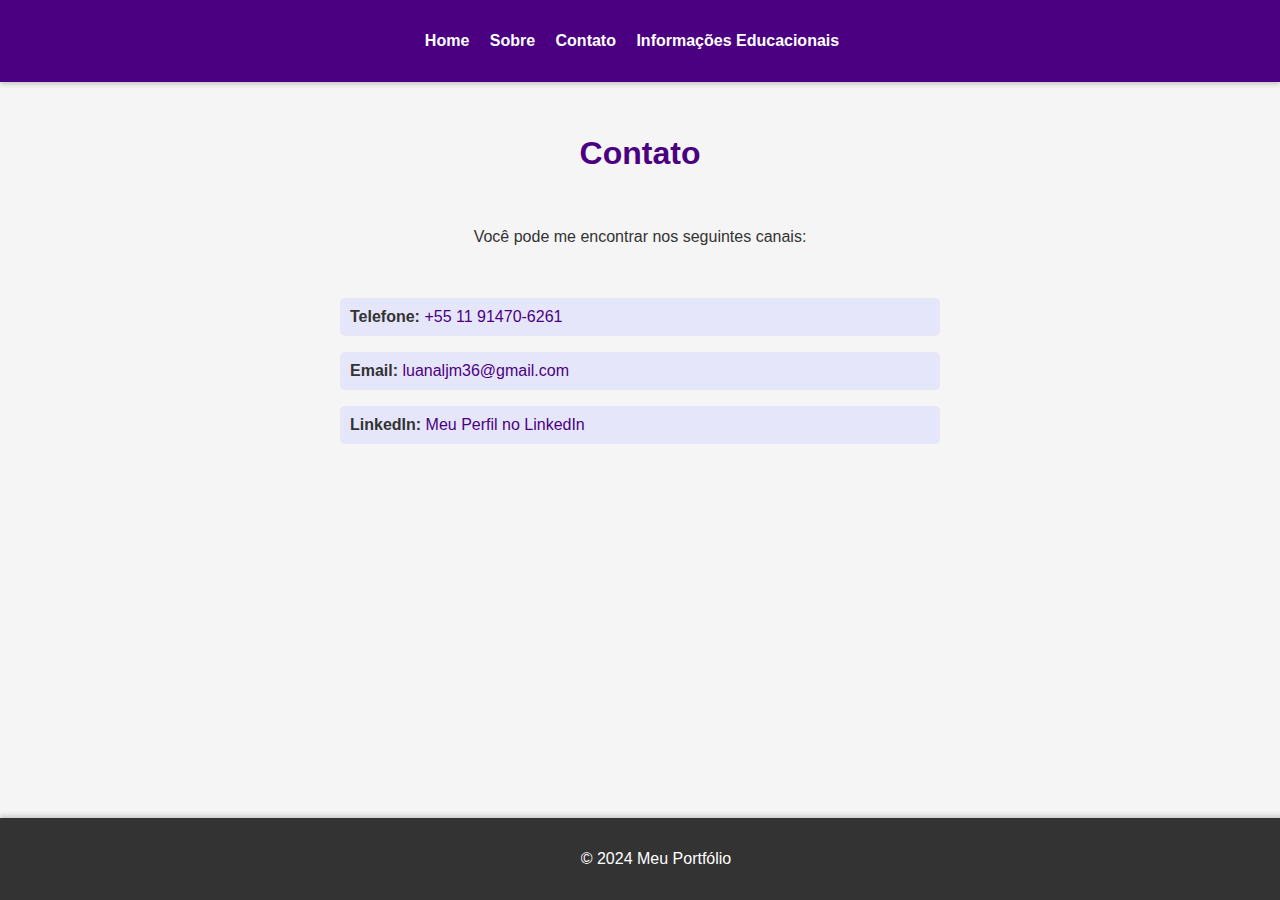
==== contato.html @ 446f7cb4 "Add files via upload" ====
<!DOCTYPE html>
<html lang="pt-BR">
<head>
    <!-- Metadados e informações básicas -->
    <meta charset="UTF-8"> <!-- Define a codificação de caracteres como UTF-8 -->
    <meta name="viewport" content="width=device-width, initial-scale=1.0"> <!-- Ajusta o layout para dispositivos móveis -->
    <title>Contato - Meu Portfólio</title> <!-- Título da página -->
    <link rel="stylesheet" href="styles.css"> <!-- Link para o arquivo CSS externo -->
</head>
<body>
    <!-- Cabeçalho com navegação -->
    <header>
        <nav>
            <ul>
                <li><a href="index.html">Home</a></li> <!-- Link para a página inicial -->
                <li><a href="sobre.html">Sobre</a></li> <!-- Link para a página "Sobre" -->
                <li><a href="contato.html">Contato</a></li> <!-- Link para a página "Contato" -->
                <li><a href="educacional.html">Informações Educacionais</a></li> <!-- Link para a página de informações educacionais -->
            </ul>
        </nav>
    </header>
    <!-- Conteúdo principal da página -->
    <main>
        <section>
            <h1>Contato</h1> <!-- Título da seção de contato -->
            <br> <!-- Quebra de linha -->
            <p>Você pode me encontrar nos seguintes canais:</p> <!-- Texto explicativo -->
            <br><br> <!-- Dupla quebra de linha para espaçamento -->
            <ul class="contact-info">
                <!-- Lista de informações de contato -->
                <li><strong>Telefone:</strong> <a href="tel:+5511914706161">+55 11 91470-6261</a></li> <!-- Telefone -->
                <li><strong>Email:</strong> <a href="mailto:luanaljm36@gmail.com">luanaljm36@gmail.com</a></li> <!-- Email -->
                <li><strong>LinkedIn:</strong> <a href="https://www.linkedin.com/in/luana-monteiro-4051611a0" target="_blank">Meu Perfil no LinkedIn</a></li> <!-- LinkedIn -->
            </ul>
        </section>
    </main>
    <!-- Rodapé da página -->
    <footer>
        <p>&copy; 2024 Meu Portfólio</p> <!-- Informação de copyright -->
    </footer>
</body>
</html>
---- styles.css ----
body {
    font-family: Arial, sans-serif; /* Fonte padrão */
    margin: 0; /* Remove a margem padrão */
    padding: 0; /* Remove o preenchimento padrão */
    text-align: center; /* Centraliza o texto */
    background-color: #f5f5f5; /* Define o fundo com um branco suave */
    color: #333; /* Define a cor do texto padrão */
}

header {
    background-color: #4B0082; /* Fundo roxo escuro para o cabeçalho */
    color: white; /* Texto branco */
    padding: 1rem; /* Preenchimento interno do cabeçalho */
    box-shadow: 0px 2px 5px rgba(0, 0, 0, 0.2); /* Sombra sutil no cabeçalho */
}

nav ul {
    list-style-type: none; /* Remove os marcadores de lista */
    padding: 0; /* Remove o preenchimento */
}

nav ul li {
    display: inline; /* Exibe os itens da lista em linha */
    margin-right: 1rem; /* Espaçamento entre os itens */
}

nav ul li a {
    color: #ffffff; /* Cor branca para os links */
    text-decoration: none; /* Remove o sublinhado dos links */
    font-weight: bold; /* Deixa o texto dos links em negrito */
    transition: color 0.3s ease; /* Transição suave na mudança de cor */
}

nav ul li a:hover {
    color: #FFD700; /* Cor dourada para os links ao passar o mouse */
}

main {
    padding: 2rem; /* Preenchimento interno do conteúdo principal */
}

section {
    margin-bottom: 2rem; /* Espaçamento abaixo das seções */
}

h1, h2 {
    color: #4B0082; /* Roxo escuro para os títulos */
}

.contact-info, .education-info {
    list-style-type: none; /* Remove os marcadores de lista */
    padding: 0; /* Remove o preenchimento */
    text-align: left; /* Alinha o texto à esquerda */
    max-width: 600px; /* Limita a largura máxima */
    margin: 0 auto; /* Centraliza a lista horizontalmente */
}

.contact-info li, .education-info li {
    margin-bottom: 1rem; /* Espaçamento entre os itens da lista */
    padding: 10px; /* Preenchimento interno dos itens */
    background-color: #e6e6fa; /* Fundo lilás claro para destaque */
    border-radius: 5px; /* Bordas arredondadas */
}

.contact-info a, .education-info a {
    color: #4B0082; /* Roxo escuro para os links */
    text-decoration: none; /* Remove o sublinhado dos links */
}

.contact-info a:hover, .education-info a:hover {
    text-decoration: underline; /* Sublinha os links ao passar o mouse */
    color: #9400D3; /* Roxo mais vivo no hover */
}

footer {
    background-color: #333333; /* Preto para o fundo do rodapé */
    color: white; /* Texto branco no rodapé */
    text-align: center; /* Centraliza o texto */
    padding: 1rem; /* Preenchimento interno do rodapé */
    position: absolute; /* Posiciona o rodapé fixo no fundo */
    bottom: 0; /* Alinha o rodapé ao fundo da página */
    width: 100%; /* Define o rodapé para ocupar toda a largura */
    box-shadow: 0px -2px 5px rgba(0, 0, 0, 0.2); /* Sombra sutil no topo do rodapé */
}
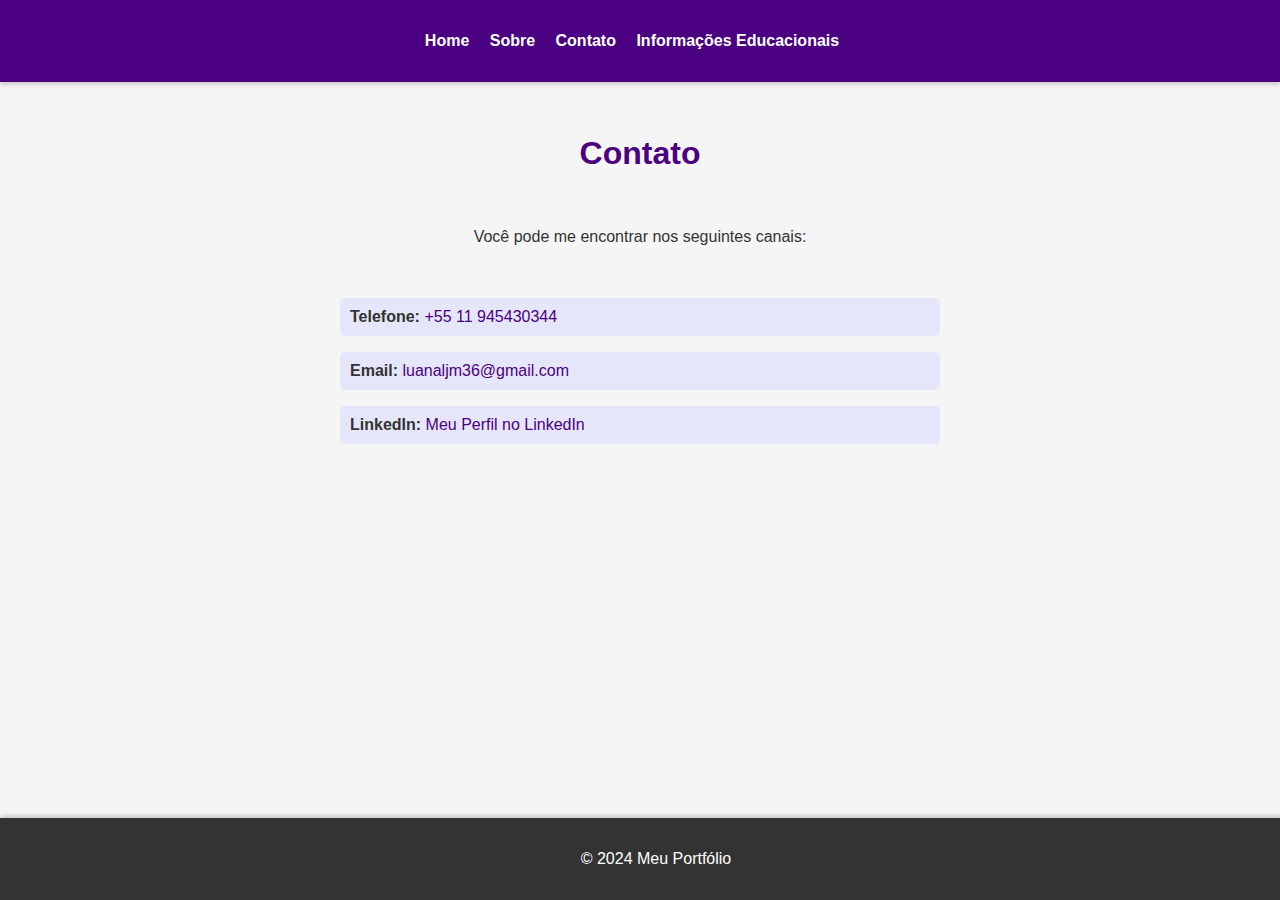
==== commit f85bdf5d: "Update contato.html" ====
--- a/contato.html
+++ b/contato.html
@@ -28,7 +28,7 @@
             <br><br> <!-- Dupla quebra de linha para espaçamento -->
             <ul class="contact-info">
                 <!-- Lista de informações de contato -->
-                <li><strong>Telefone:</strong> <a href="tel:+5511914706161">+55 11 91470-6261</a></li> <!-- Telefone -->
+                <li><strong>Telefone:</strong> <a href="tel:+5511914706161">+55 11 945430344</a></li> <!-- Telefone -->
                 <li><strong>Email:</strong> <a href="mailto:luanaljm36@gmail.com">luanaljm36@gmail.com</a></li> <!-- Email -->
                 <li><strong>LinkedIn:</strong> <a href="https://www.linkedin.com/in/luana-monteiro-4051611a0" target="_blank">Meu Perfil no LinkedIn</a></li> <!-- LinkedIn -->
             </ul>
@@ -39,4 +39,4 @@
         <p>&copy; 2024 Meu Portfólio</p> <!-- Informação de copyright -->
     </footer>
 </body>
-</html>+</html>
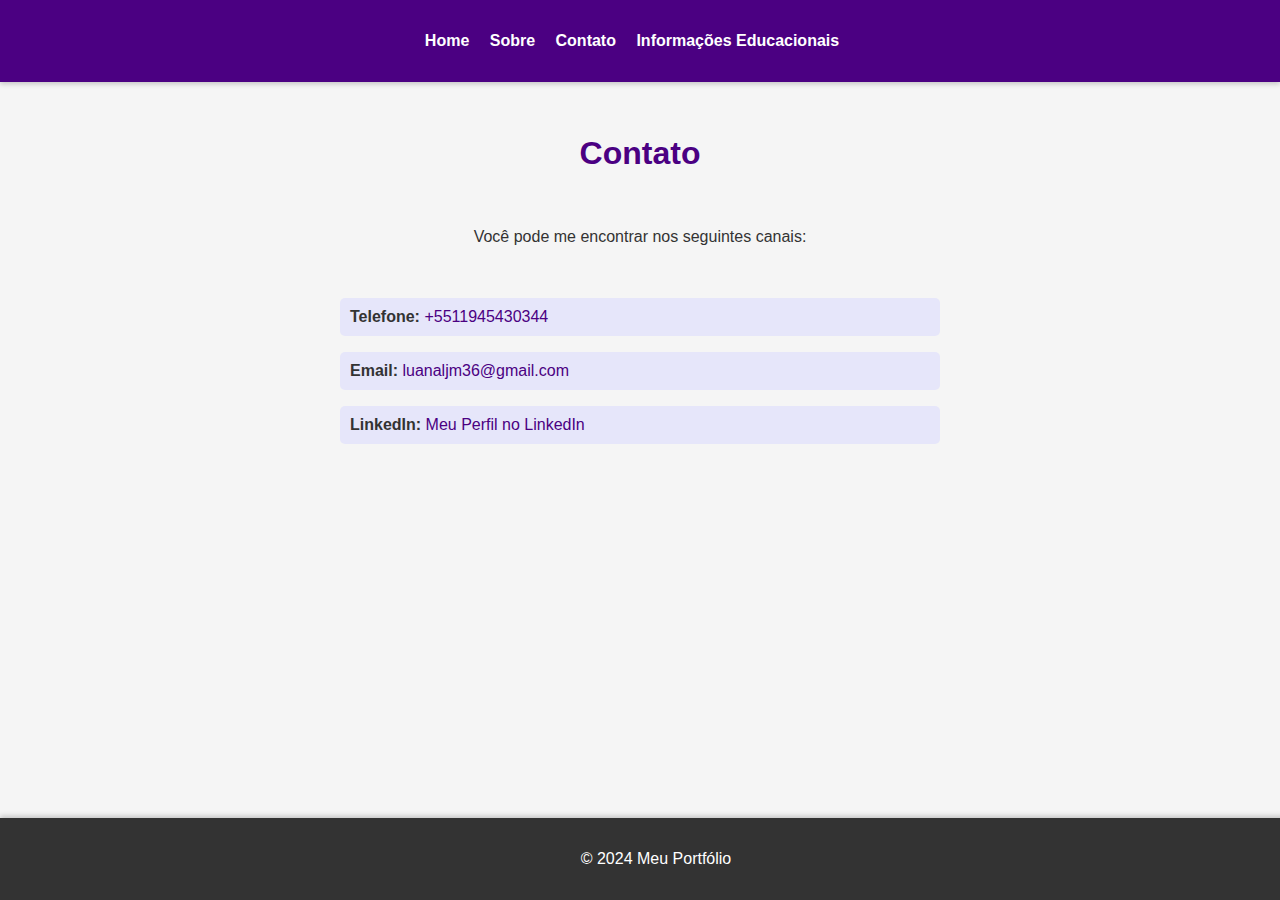
==== commit b869595c: "Update contato.html" ====
--- a/contato.html
+++ b/contato.html
@@ -28,7 +28,7 @@
             <br><br> <!-- Dupla quebra de linha para espaçamento -->
             <ul class="contact-info">
                 <!-- Lista de informações de contato -->
-                <li><strong>Telefone:</strong> <a href="tel:+5511914706161">+55 11 945430344</a></li> <!-- Telefone -->
+                <li><strong>Telefone:</strong> <a href="tel:+5511945430344">+5511945430344</a></li> <!-- Telefone -->
                 <li><strong>Email:</strong> <a href="mailto:luanaljm36@gmail.com">luanaljm36@gmail.com</a></li> <!-- Email -->
                 <li><strong>LinkedIn:</strong> <a href="https://www.linkedin.com/in/luana-monteiro-4051611a0" target="_blank">Meu Perfil no LinkedIn</a></li> <!-- LinkedIn -->
             </ul>
